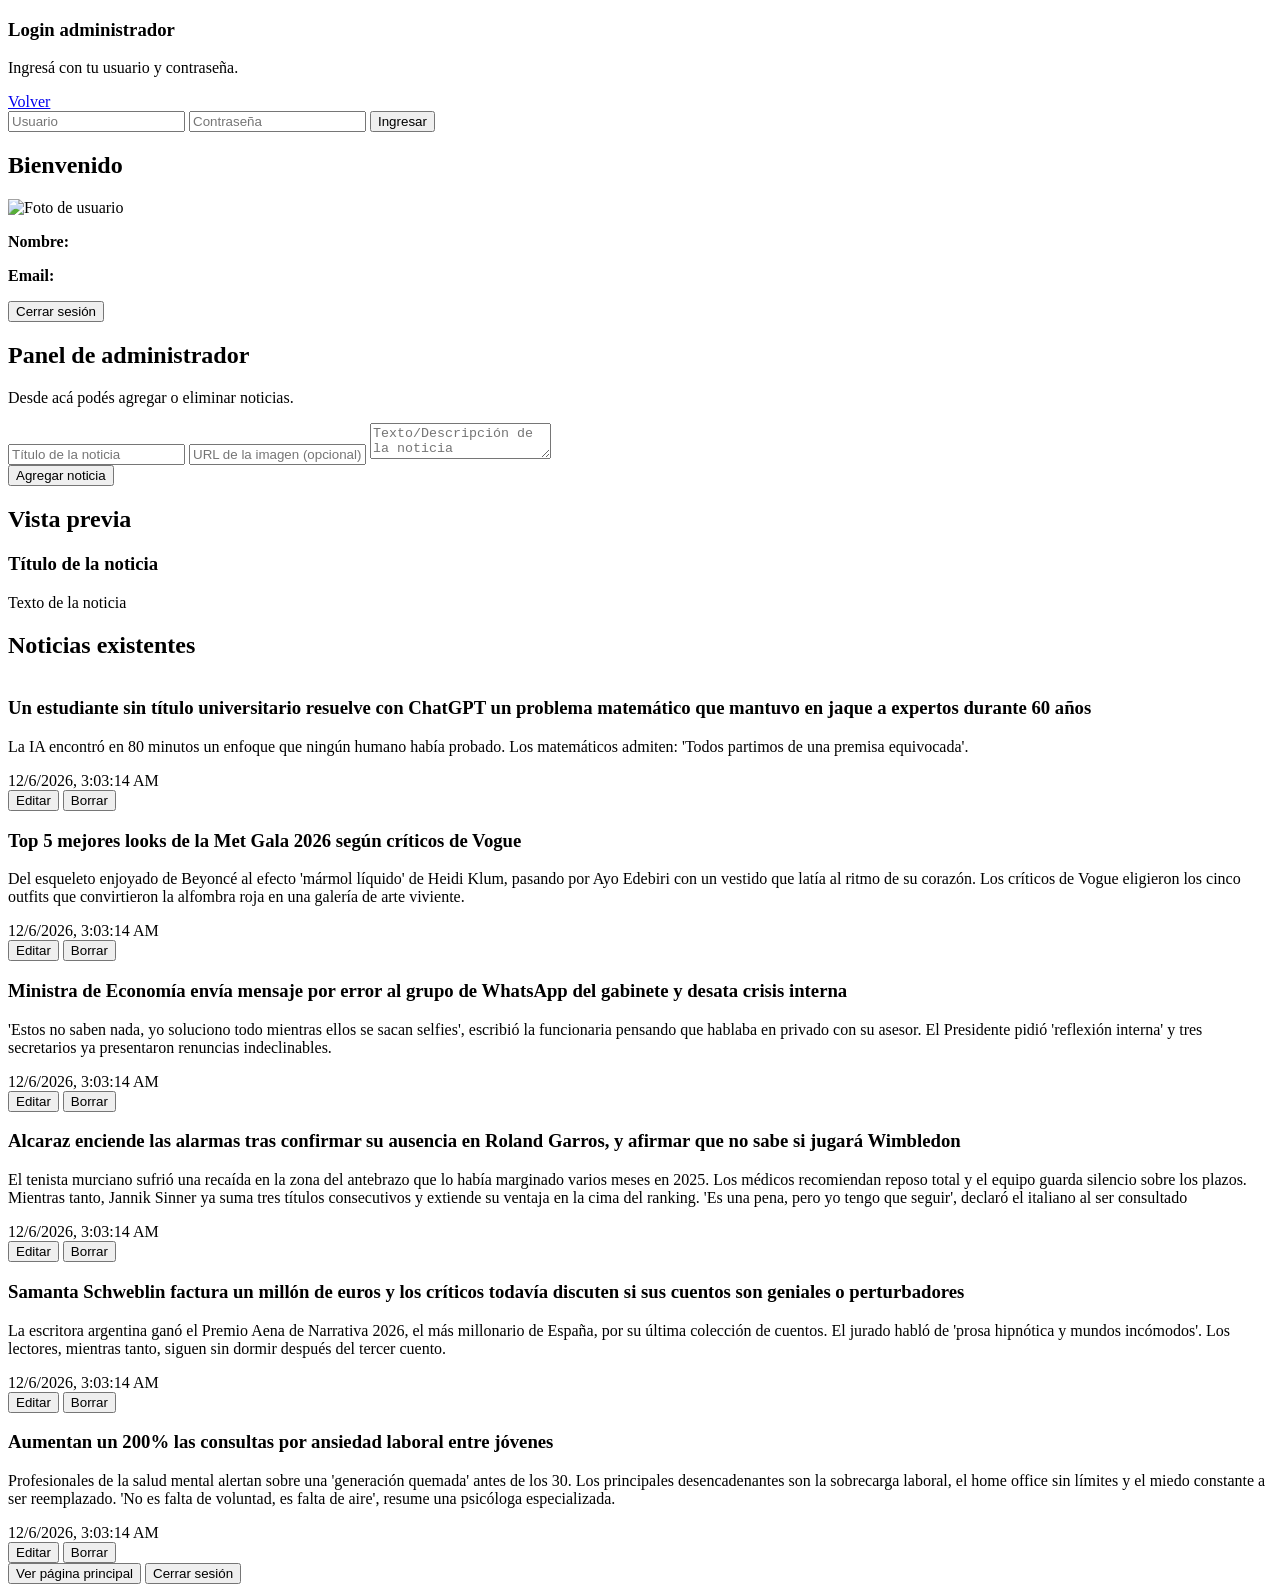
==== admin.html @ 489c0eee "se fixea funcion en login y se agrega conexion con API, se modifica pestaña de noticias" ====
<!DOCTYPE html>
<html lang="es">
<head>
  <meta charset="UTF-8">
  <meta name="viewport" content="width=device-width, initial-scale=1.0">
  <title>Administrador</title>
  <link rel="stylesheet" href="css/admin.css">
</head>
<body>

  <main class="contenedor">

    <section id="zonaLogin">
      <section id="login" class="tarjeta">
        <h1>Login administrador</h1>
        <p>Ingresá con tu usuario y contraseña.</p>
        <a href="index.html">Volver</a>

        <form id="formulario-login">
          <input type="text" id="usuario" placeholder="Usuario">
          <input type="password" id="password" placeholder="Contraseña">
          <button type="button" id="btnLogin">Ingresar</button>
        </form>

        <p id="mensaje-error"></p>
        <p id="mensaje" class="mensaje-api"></p>
      </section>
    </section>

    <section id="zonaBienvenida" class="tarjeta oculto">
      <h1>Bienvenido</h1>
      <div class="usuario-info">
        <img id="foto" src="" alt="Foto de usuario" class="foto-usuario">
        <p><strong>Nombre:</strong> <span id="nombre"></span></p>
        <p><strong>Email:</strong> <span id="email"></span></p>
      </div>
      <button id="btnSalir">Cerrar sesión</button>
    </section>

    <section id="panel" class="tarjeta oculto">
      <h1>Panel de administrador</h1>
      <p>Desde acá podés agregar o eliminar noticias.</p>

      <div class="form-agregar">
        <input type="text" id="nuevo-titulo" placeholder="Título de la noticia">
        <input type="text" id="nuevo-imagen" placeholder="URL de la imagen (opcional)">
        <textarea id="nuevo-texto" placeholder="Texto/Descripción de la noticia"></textarea>
        <div style="display:flex;gap:10px;">
          <button id="guardar">Agregar noticia</button>
          <button id="cancelar-edicion" style="display:none;">Cancelar</button>
        </div>
      </div>

      <div class="vista-previa">
        <h2>Vista previa</h2>
        <h3 id="titulo-noticia">Título de la noticia</h3>
        <p id="texto-noticia">Texto de la noticia</p>
      </div>

      <div class="lista-noticias">
        <h2>Noticias existentes</h2>
        <div id="lista-noticias">
        </div>
      </div>

      <div class="panel-acciones">
        <button id="ver-main">Ver página principal</button>
        <button id="salir">Cerrar sesión</button>
      </div>
    </section>

  </main>

  <script src="js/admin.js"></script>
</body>
</html>
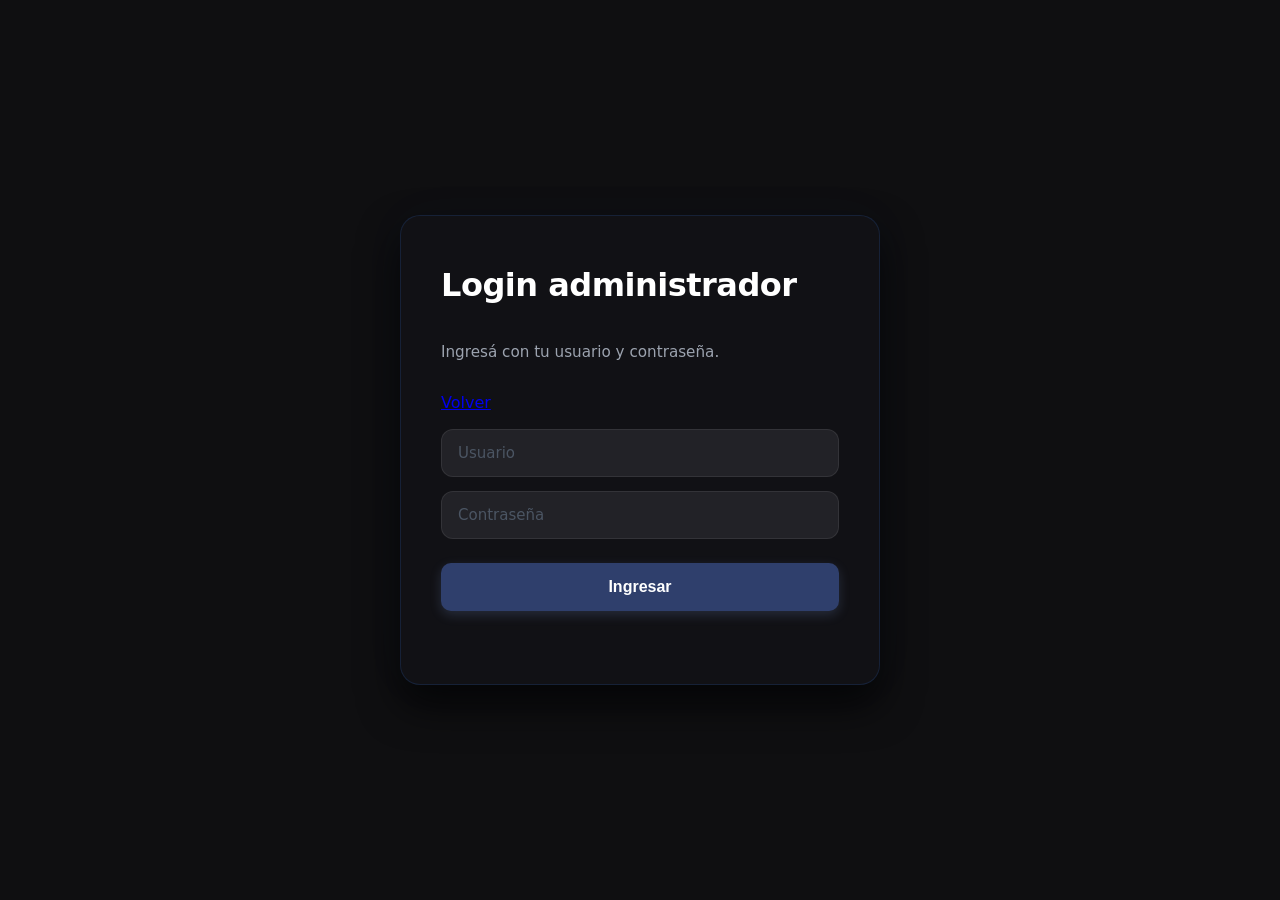
==== commit f44f52f0: "refactorizacion del codigo simplificando funciones y eliminando cosas complejas (fechas, vista previ" ====
--- a/admin.html
+++ b/admin.html
@@ -22,18 +22,12 @@
           <button type="button" id="btnLogin">Ingresar</button>
         </form>
 
-        <p id="mensaje-error"></p>
         <p id="mensaje" class="mensaje-api"></p>
       </section>
     </section>
 
     <section id="zonaBienvenida" class="tarjeta oculto">
       <h1>Bienvenido</h1>
-      <div class="usuario-info">
-        <img id="foto" src="" alt="Foto de usuario" class="foto-usuario">
-        <p><strong>Nombre:</strong> <span id="nombre"></span></p>
-        <p><strong>Email:</strong> <span id="email"></span></p>
-      </div>
       <button id="btnSalir">Cerrar sesión</button>
     </section>
 
@@ -49,12 +43,6 @@
           <button id="guardar">Agregar noticia</button>
           <button id="cancelar-edicion" style="display:none;">Cancelar</button>
         </div>
-      </div>
-
-      <div class="vista-previa">
-        <h2>Vista previa</h2>
-        <h3 id="titulo-noticia">Título de la noticia</h3>
-        <p id="texto-noticia">Texto de la noticia</p>
       </div>
 
       <div class="lista-noticias">
--- a/css/admin.css
+++ b/css/admin.css
@@ -0,0 +1,128 @@
+body {
+  margin: 0;
+  font-family: 'Segoe UI', system-ui, sans-serif;
+  background-color: #0f0f11;
+  color: white;
+  line-height: 1.5;
+}
+
+.contenedor {
+  min-height: 100vh;
+  display: flex;
+  justify-content: center;
+  flex-direction: column;
+  align-items: center;
+  padding: 2rem 1rem;
+  box-sizing: border-box;
+  gap: 20px;
+}
+
+.tarjeta {
+  width: 100%;
+  max-width: 480px;
+  background-color: #111115;
+  padding: 45px 40px;
+  border-radius: 20px;
+  box-shadow: 0 20px 40px rgba(0, 0, 0, 0.7), 0 0 50px rgba(59, 130, 246, 0.03);
+  border: 1px solid rgba(59, 130, 246, 0.15);
+  box-sizing: border-box;
+}
+
+.tarjeta h1 {
+  margin-top: 0;
+  font-size: 2rem;
+  font-weight: 700;
+  letter-spacing: -0.5px;
+}
+
+.tarjeta p {
+  color: #9ca3af;                  
+  font-size: 0.95rem;
+  margin-bottom: 28px;
+}
+
+input,
+textarea {
+  width: 100%;
+  box-sizing: border-box;
+  margin-top: 14px;
+  padding: 14px 16px;
+  background-color: #222227;         
+  color: #ffffff;
+  border: 1px solid rgba(255, 255, 255, 0.08);
+  border-radius: 12px;
+  font-size: 15px;
+  font-family: inherit;
+  outline: none;
+  transition: border-color 0.25s, box-shadow 0.25s, background-color 0.25s;
+}
+
+input::placeholder,
+textarea::placeholder {
+  color: #4b5563;
+}
+
+textarea {
+  min-height: 120px;
+  resize: vertical;
+}
+
+button {
+  width: 100%;
+  margin-top: 24px;
+  padding: 15px;
+  background-color: #2f3f6c;
+  color: white;
+  border: none;
+  border-radius: 10px;
+  font-size: 16px;
+  font-weight: 600;
+  cursor: pointer;
+  box-shadow: 0 4px 12px rgba(126, 153, 213, 0.2);
+  transition: transform 0.1s, box-shadow 0.2s;
+}
+
+button:hover {
+  background-color: #485a81;
+  box-shadow: 0 6px 20px rgba(37, 99, 235, 0.4);
+}
+
+#mensaje-error {
+  color: #ef4444;
+  font-size: 0.9rem;
+  margin-top: 12px;
+  text-align: center;
+}
+
+.oculto {
+  display: none;
+}
+
+.vista-previa {
+  margin-top: 30px;
+  padding: 20px;
+  background-color: #1c1c21;          
+  border-radius: 12px;
+  border-left: 4px solid #3b82f6;
+}
+
+.vista-previa h2 {
+  font-size: 0.85rem;
+  text-transform: uppercase;
+  letter-spacing: 1px;
+  color: #3b82f6;
+  margin-top: 0;
+  margin-bottom: 12px;
+}
+
+#salir {
+  background: #27272a;
+  border: 1px solid rgba(255, 255, 255, 0.05);
+  box-shadow: none;
+}
+
+#salir:hover {
+  background: #ef4444;
+  
+  box-shadow: 0 6px 20px rgba(239, 68, 68, 0.3);
+}
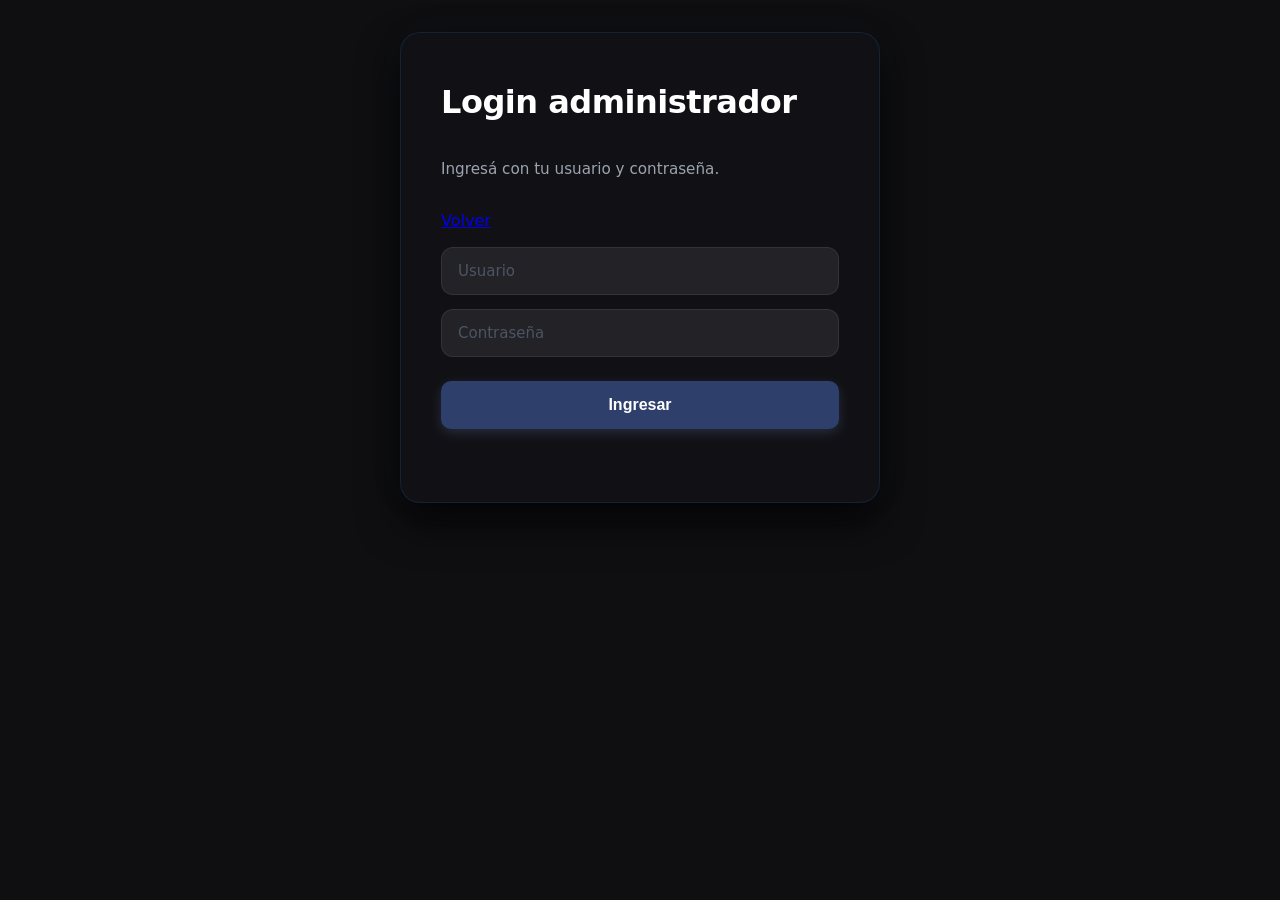
==== commit fd425851: "Se arregló el css del admin, poniendo el contenedor de lista de noticias con display grid, y ubicand" ====
--- a/admin.html
+++ b/admin.html
@@ -31,11 +31,12 @@
       <button id="btnSalir">Cerrar sesión</button>
     </section>
 
-    <section id="panel" class="tarjeta oculto">
-      <h1>Panel de administrador</h1>
-      <p>Desde acá podés agregar o eliminar noticias.</p>
-
-      <div class="form-agregar">
+    <section id="panel" class="oculto">
+      
+      <div class="tarjeta form-agregar">
+        <h1>Panel de administrador</h1>
+        <p>Desde acá podés agregar o eliminar noticias.</p>
+        
         <input type="text" id="nuevo-titulo" placeholder="Título de la noticia">
         <input type="text" id="nuevo-imagen" placeholder="URL de la imagen (opcional)">
         <textarea id="nuevo-texto" placeholder="Texto/Descripción de la noticia"></textarea>
@@ -45,16 +46,18 @@
         </div>
       </div>
 
-      <div class="lista-noticias">
-        <h2>Noticias existentes</h2>
-        <div id="lista-noticias">
-        </div>
+      <div class="barra-flotante-acciones">
+        <a href="index.html" class="btn-flotante volver">🏠 Inicio</a>
+        <button id="btnSalir" class="btn-flotante salir">🚪 Cerrar Sesión</button>
       </div>
 
-      <div class="panel-acciones">
-        <button id="ver-main">Ver página principal</button>
-        <button id="salir">Cerrar sesión</button>
+      <div class="seccion-lista-noticias">
+        <h2 class="titulo-existentes">Noticias existentes</h2>
+        <div id="lista-noticias">
+          </div>
       </div>
+
+
     </section>
 
   </main>
--- a/css/admin.css
+++ b/css/admin.css
@@ -1,3 +1,6 @@
+/* ========================================================
+   1. ESTILOS GENERALES
+   ======================================================== */
 body {
   margin: 0;
   font-family: 'Segoe UI', system-ui, sans-serif;
@@ -6,17 +9,21 @@
   line-height: 1.5;
 }
 
-.contenedor {
+main.contenedor {
   min-height: 100vh;
   display: flex;
-  justify-content: center;
-  flex-direction: column;
-  align-items: center;
+  flex-direction: column;
   padding: 2rem 1rem;
   box-sizing: border-box;
-  gap: 20px;
-}
-
+  gap: 40px;
+  width: 100%;
+  max-width: 1200px;
+  margin: 0 auto;
+}
+
+/* ========================================================
+   2. TARJETAS DE FORMULARIOS Y LOGIN (ANCHO DE 480PX)
+   ======================================================== */
 .tarjeta {
   width: 100%;
   max-width: 480px;
@@ -26,6 +33,7 @@
   box-shadow: 0 20px 40px rgba(0, 0, 0, 0.7), 0 0 50px rgba(59, 130, 246, 0.03);
   border: 1px solid rgba(59, 130, 246, 0.15);
   box-sizing: border-box;
+  margin: 0 auto; /* Las mantiene siempre centradas en pantalla */
 }
 
 .tarjeta h1 {
@@ -87,6 +95,10 @@
   box-shadow: 0 6px 20px rgba(37, 99, 235, 0.4);
 }
 
+.oculto {
+  display: none;
+}
+
 #mensaje-error {
   color: #ef4444;
   font-size: 0.9rem;
@@ -94,35 +106,152 @@
   text-align: center;
 }
 
-.oculto {
-  display: none;
-}
-
-.vista-previa {
-  margin-top: 30px;
-  padding: 20px;
-  background-color: #1c1c21;          
+/* ========================================================
+   3. PANEL DE NOTICIAS EN CUADRÍCULA (GRID LIBRE)
+   ======================================================== */
+.seccion-lista-noticias {
+  width: 100%;
+  margin-top: 20px;
+}
+
+.titulo-existentes {
+  font-size: 1.8rem;
+  font-weight: 700;
+  margin-bottom: 20px;
+  text-align: left;
+}
+
+/* El Grid ahora sí ocupa todo el ancho disponible del main contenedor */
+#lista-noticias {
+  display: grid;
+  grid-template-columns: repeat(auto-fill, minmax(300px, 1fr));
+  gap: 25px;
+  width: 100%;
+  box-sizing: border-box;
+}
+
+/* Tarjeta de cada noticia individual generada por JS */
+#lista-noticias .noticia-item {
+  background-color: #111115;
+  border: 1px solid rgba(59, 130, 246, 0.15);
+  padding: 25px;
+  border-radius: 20px;
+  box-shadow: 0 15px 35px rgba(0, 0, 0, 0.5);
+  display: flex;
+  flex-direction: column;
+  box-sizing: border-box;
+}
+
+/* Control de imágenes en el grid */
+#lista-noticias .noticia-item img {
+  width: 100%;
+  max-width: 100%;
+  height: 170px;
+  object-fit: cover;
   border-radius: 12px;
-  border-left: 4px solid #3b82f6;
-}
-
-.vista-previa h2 {
-  font-size: 0.85rem;
-  text-transform: uppercase;
-  letter-spacing: 1px;
-  color: #3b82f6;
+  margin-bottom: 16px;
+}
+
+#lista-noticias .noticia-item h3 {
+  font-size: 1.2rem;
+  font-weight: 700;
+  margin: 0 0 10px 0;
+  color: #ffffff;
+  line-height: 1.4;
+}
+
+#lista-noticias .noticia-item p {
+  font-size: 0.9rem;
+  color: #9ca3af;
+  margin: 0 0 20px 0;
+  line-height: 1.5;
+  flex-grow: 1; /* Empuja las acciones al fondo de la card */
+}
+
+/* Contenedor de botones de acciones */
+#lista-noticias .noticia-acciones {
+  display: flex;
+  flex-direction: column;
+  gap: 10px;
+  width: 100%;
+  margin-top: auto; 
+}
+
+#lista-noticias .noticia-acciones button {
+  width: 100%;
   margin-top: 0;
-  margin-bottom: 12px;
-}
-
-#salir {
-  background: #27272a;
-  border: 1px solid rgba(255, 255, 255, 0.05);
-  box-shadow: none;
-}
-
-#salir:hover {
-  background: #ef4444;
-  
-  box-shadow: 0 6px 20px rgba(239, 68, 68, 0.3);
-}
+  padding: 12px;
+  font-size: 14px;
+  border-radius: 10px;
+}
+
+/* ========================================================
+   4. BARRA DE ACCIONES FLOTANTE
+   ======================================================== */
+.barra-flotante-acciones {
+  position: fixed;
+  top: 40px;
+  right: 40px;
+  display: flex;
+  flex-direction: column;
+  gap: 12px;
+  z-index: 1000;
+}
+
+.btn-flotante {
+  display: flex;
+  align-items: center;
+  justify-content: center;
+  gap: 8px;
+  padding: 12px 20px;
+  border-radius: 50px;
+  font-weight: 600;
+  font-size: 0.9rem;
+  text-decoration: none;
+  cursor: pointer;
+  box-shadow: 0 10px 25px rgba(0, 0, 0, 0.4);
+  transition: transform 0.2s, background-color 0.2s;
+  border: none;
+}
+
+.btn-flotante:hover {
+  transform: translateY(-2px);
+}
+
+.btn-flotante.volver {
+  background-color: #1e1e24;
+  color: #ffffff;
+  border: 1px solid rgba(255, 255, 255, 0.1);
+}
+
+.btn-flotante.salir {
+  background-color: #dc3545;
+  color: white;
+}
+
+/* ========================================================
+   5. RESPONSIVE MÓVILES
+   ======================================================== */
+@media (max-width: 900px) {
+  .barra-flotante-acciones {
+    position: fixed;
+    top: auto;
+    bottom: 0;
+    left: 0;
+    right: 0;
+    flex-direction: row;
+    background-color: #111115;
+    padding: 15px;
+    box-shadow: 0 -10px 30px rgba(0,0,0,0.5);
+    border-top: 1px solid rgba(255,255,255,0.1);
+    justify-content: space-around;
+  }
+  .btn-flotante {
+    flex: 1;
+    max-width: 200px;
+    box-shadow: none;
+  }
+  main.contenedor {
+    padding-bottom: 90px;
+  }
+}
